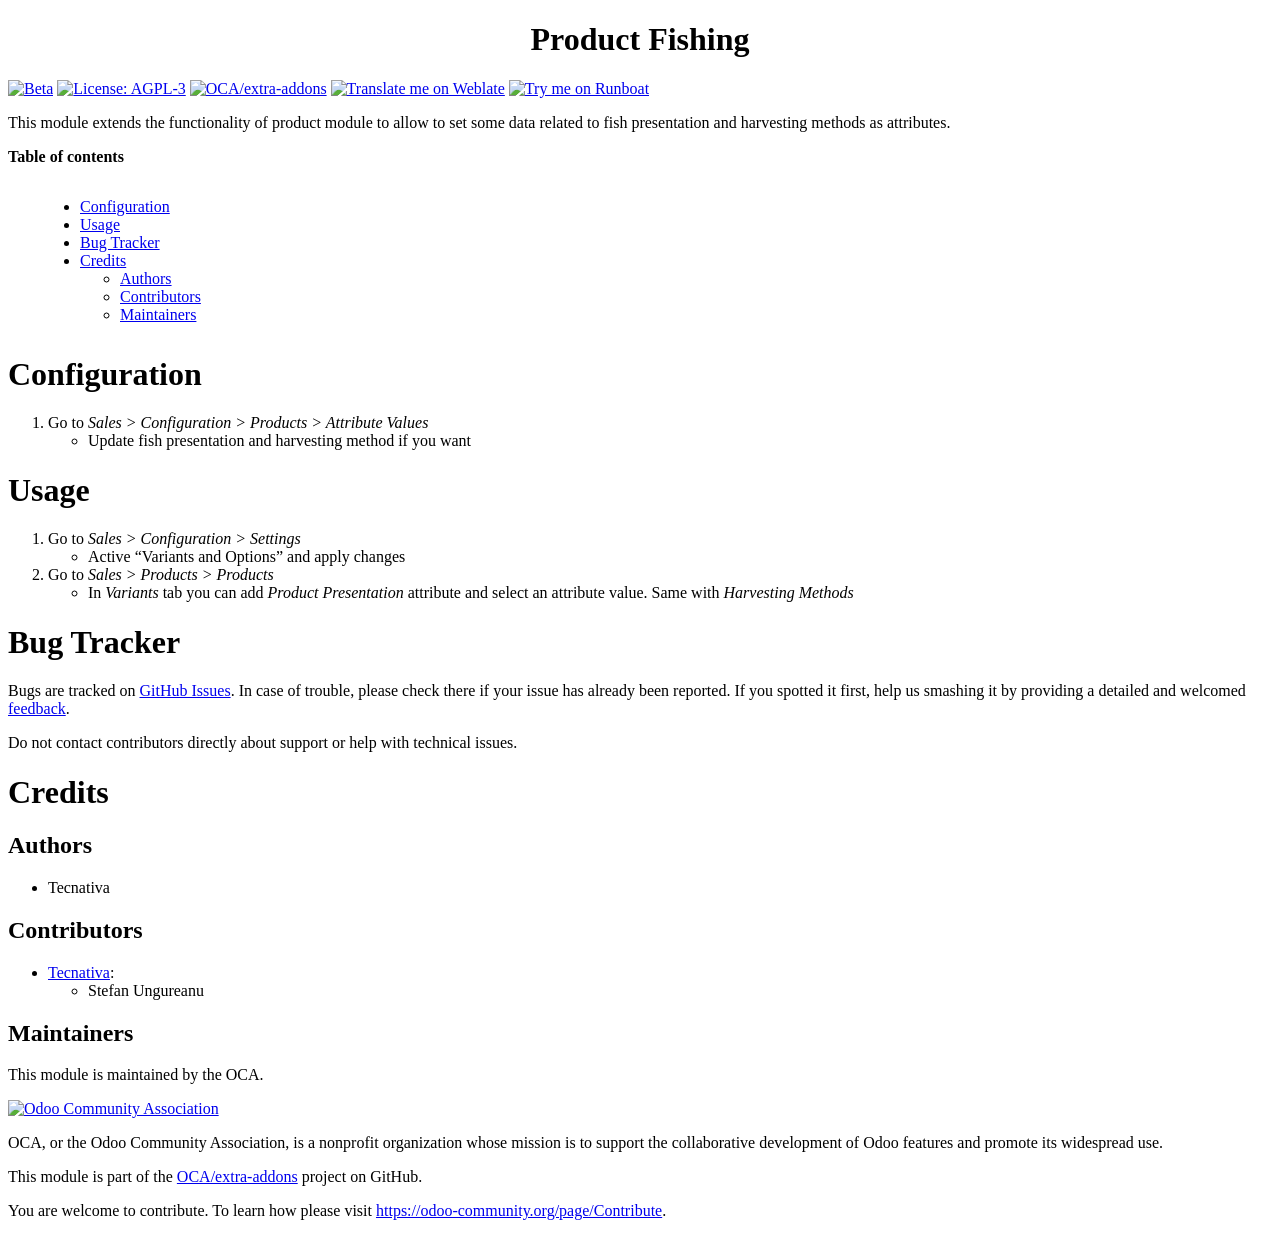
==== product_fishing/static/description/index.html @ 30865676 "[ADD] product_fishing + stock_picking_fresh_logistic_label: New modules" ====
<?xml version="1.0" encoding="utf-8" ?>
<!DOCTYPE html PUBLIC "-//W3C//DTD XHTML 1.0 Transitional//EN" "http://www.w3.org/TR/xhtml1/DTD/xhtml1-transitional.dtd">
<html xmlns="http://www.w3.org/1999/xhtml" xml:lang="en" lang="en">
<head>
<meta http-equiv="Content-Type" content="text/html; charset=utf-8" />
<meta name="generator" content="Docutils: http://docutils.sourceforge.net/" />
<title>Product Fishing</title>
<style type="text/css">

/*
:Author: David Goodger (goodger@python.org)
:Id: $Id: html4css1.css 7952 2016-07-26 18:15:59Z milde $
:Copyright: This stylesheet has been placed in the public domain.

Default cascading style sheet for the HTML output of Docutils.

See http://docutils.sf.net/docs/howto/html-stylesheets.html for how to
customize this style sheet.
*/

/* used to remove borders from tables and images */
.borderless, table.borderless td, table.borderless th {
  border: 0 }

table.borderless td, table.borderless th {
  /* Override padding for "table.docutils td" with "! important".
     The right padding separates the table cells. */
  padding: 0 0.5em 0 0 ! important }

.first {
  /* Override more specific margin styles with "! important". */
  margin-top: 0 ! important }

.last, .with-subtitle {
  margin-bottom: 0 ! important }

.hidden {
  display: none }

.subscript {
  vertical-align: sub;
  font-size: smaller }

.superscript {
  vertical-align: super;
  font-size: smaller }

a.toc-backref {
  text-decoration: none ;
  color: black }

blockquote.epigraph {
  margin: 2em 5em ; }

dl.docutils dd {
  margin-bottom: 0.5em }

object[type="image/svg+xml"], object[type="application/x-shockwave-flash"] {
  overflow: hidden;
}

/* Uncomment (and remove this text!) to get bold-faced definition list terms
dl.docutils dt {
  font-weight: bold }
*/

div.abstract {
  margin: 2em 5em }

div.abstract p.topic-title {
  font-weight: bold ;
  text-align: center }

div.admonition, div.attention, div.caution, div.danger, div.error,
div.hint, div.important, div.note, div.tip, div.warning {
  margin: 2em ;
  border: medium outset ;
  padding: 1em }

div.admonition p.admonition-title, div.hint p.admonition-title,
div.important p.admonition-title, div.note p.admonition-title,
div.tip p.admonition-title {
  font-weight: bold ;
  font-family: sans-serif }

div.attention p.admonition-title, div.caution p.admonition-title,
div.danger p.admonition-title, div.error p.admonition-title,
div.warning p.admonition-title, .code .error {
  color: red ;
  font-weight: bold ;
  font-family: sans-serif }

/* Uncomment (and remove this text!) to get reduced vertical space in
   compound paragraphs.
div.compound .compound-first, div.compound .compound-middle {
  margin-bottom: 0.5em }

div.compound .compound-last, div.compound .compound-middle {
  margin-top: 0.5em }
*/

div.dedication {
  margin: 2em 5em ;
  text-align: center ;
  font-style: italic }

div.dedication p.topic-title {
  font-weight: bold ;
  font-style: normal }

div.figure {
  margin-left: 2em ;
  margin-right: 2em }

div.footer, div.header {
  clear: both;
  font-size: smaller }

div.line-block {
  display: block ;
  margin-top: 1em ;
  margin-bottom: 1em }

div.line-block div.line-block {
  margin-top: 0 ;
  margin-bottom: 0 ;
  margin-left: 1.5em }

div.sidebar {
  margin: 0 0 0.5em 1em ;
  border: medium outset ;
  padding: 1em ;
  background-color: #ffffee ;
  width: 40% ;
  float: right ;
  clear: right }

div.sidebar p.rubric {
  font-family: sans-serif ;
  font-size: medium }

div.system-messages {
  margin: 5em }

div.system-messages h1 {
  color: red }

div.system-message {
  border: medium outset ;
  padding: 1em }

div.system-message p.system-message-title {
  color: red ;
  font-weight: bold }

div.topic {
  margin: 2em }

h1.section-subtitle, h2.section-subtitle, h3.section-subtitle,
h4.section-subtitle, h5.section-subtitle, h6.section-subtitle {
  margin-top: 0.4em }

h1.title {
  text-align: center }

h2.subtitle {
  text-align: center }

hr.docutils {
  width: 75% }

img.align-left, .figure.align-left, object.align-left, table.align-left {
  clear: left ;
  float: left ;
  margin-right: 1em }

img.align-right, .figure.align-right, object.align-right, table.align-right {
  clear: right ;
  float: right ;
  margin-left: 1em }

img.align-center, .figure.align-center, object.align-center {
  display: block;
  margin-left: auto;
  margin-right: auto;
}

table.align-center {
  margin-left: auto;
  margin-right: auto;
}

.align-left {
  text-align: left }

.align-center {
  clear: both ;
  text-align: center }

.align-right {
  text-align: right }

/* reset inner alignment in figures */
div.align-right {
  text-align: inherit }

/* div.align-center * { */
/*   text-align: left } */

.align-top    {
  vertical-align: top }

.align-middle {
  vertical-align: middle }

.align-bottom {
  vertical-align: bottom }

ol.simple, ul.simple {
  margin-bottom: 1em }

ol.arabic {
  list-style: decimal }

ol.loweralpha {
  list-style: lower-alpha }

ol.upperalpha {
  list-style: upper-alpha }

ol.lowerroman {
  list-style: lower-roman }

ol.upperroman {
  list-style: upper-roman }

p.attribution {
  text-align: right ;
  margin-left: 50% }

p.caption {
  font-style: italic }

p.credits {
  font-style: italic ;
  font-size: smaller }

p.label {
  white-space: nowrap }

p.rubric {
  font-weight: bold ;
  font-size: larger ;
  color: maroon ;
  text-align: center }

p.sidebar-title {
  font-family: sans-serif ;
  font-weight: bold ;
  font-size: larger }

p.sidebar-subtitle {
  font-family: sans-serif ;
  font-weight: bold }

p.topic-title {
  font-weight: bold }

pre.address {
  margin-bottom: 0 ;
  margin-top: 0 ;
  font: inherit }

pre.literal-block, pre.doctest-block, pre.math, pre.code {
  margin-left: 2em ;
  margin-right: 2em }

pre.code .ln { color: grey; } /* line numbers */
pre.code, code { background-color: #eeeeee }
pre.code .comment, code .comment { color: #5C6576 }
pre.code .keyword, code .keyword { color: #3B0D06; font-weight: bold }
pre.code .literal.string, code .literal.string { color: #0C5404 }
pre.code .name.builtin, code .name.builtin { color: #352B84 }
pre.code .deleted, code .deleted { background-color: #DEB0A1}
pre.code .inserted, code .inserted { background-color: #A3D289}

span.classifier {
  font-family: sans-serif ;
  font-style: oblique }

span.classifier-delimiter {
  font-family: sans-serif ;
  font-weight: bold }

span.interpreted {
  font-family: sans-serif }

span.option {
  white-space: nowrap }

span.pre {
  white-space: pre }

span.problematic {
  color: red }

span.section-subtitle {
  /* font-size relative to parent (h1..h6 element) */
  font-size: 80% }

table.citation {
  border-left: solid 1px gray;
  margin-left: 1px }

table.docinfo {
  margin: 2em 4em }

table.docutils {
  margin-top: 0.5em ;
  margin-bottom: 0.5em }

table.footnote {
  border-left: solid 1px black;
  margin-left: 1px }

table.docutils td, table.docutils th,
table.docinfo td, table.docinfo th {
  padding-left: 0.5em ;
  padding-right: 0.5em ;
  vertical-align: top }

table.docutils th.field-name, table.docinfo th.docinfo-name {
  font-weight: bold ;
  text-align: left ;
  white-space: nowrap ;
  padding-left: 0 }

/* "booktabs" style (no vertical lines) */
table.docutils.booktabs {
  border: 0px;
  border-top: 2px solid;
  border-bottom: 2px solid;
  border-collapse: collapse;
}
table.docutils.booktabs * {
  border: 0px;
}
table.docutils.booktabs th {
  border-bottom: thin solid;
  text-align: left;
}

h1 tt.docutils, h2 tt.docutils, h3 tt.docutils,
h4 tt.docutils, h5 tt.docutils, h6 tt.docutils {
  font-size: 100% }

ul.auto-toc {
  list-style-type: none }

</style>
</head>
<body>
<div class="document" id="product-fishing">
<h1 class="title">Product Fishing</h1>

<!-- !!!!!!!!!!!!!!!!!!!!!!!!!!!!!!!!!!!!!!!!!!!!!!!!!!!!
!! This file is generated by oca-gen-addon-readme !!
!! changes will be overwritten.                   !!
!!!!!!!!!!!!!!!!!!!!!!!!!!!!!!!!!!!!!!!!!!!!!!!!!!!! -->
<p><a class="reference external" href="https://odoo-community.org/page/development-status"><img alt="Beta" src="https://img.shields.io/badge/maturity-Beta-yellow.png" /></a> <a class="reference external" href="http://www.gnu.org/licenses/agpl-3.0-standalone.html"><img alt="License: AGPL-3" src="https://img.shields.io/badge/licence-AGPL--3-blue.png" /></a> <a class="reference external" href="https://github.com/OCA/extra-addons/tree/15.0/product_fishing"><img alt="OCA/extra-addons" src="https://img.shields.io/badge/github-OCA%2Fextra--addons-lightgray.png?logo=github" /></a> <a class="reference external" href="https://translation.odoo-community.org/projects/extra-addons-15-0/extra-addons-15-0-product_fishing"><img alt="Translate me on Weblate" src="https://img.shields.io/badge/weblate-Translate%20me-F47D42.png" /></a> <a class="reference external" href="https://runboat.odoo-community.org/webui/builds.html?repo=OCA/extra-addons&amp;target_branch=15.0"><img alt="Try me on Runboat" src="https://img.shields.io/badge/runboat-Try%20me-875A7B.png" /></a></p>
<p>This module extends the functionality of product module to allow to set some
data related to fish presentation and harvesting methods as attributes.</p>
<p><strong>Table of contents</strong></p>
<div class="contents local topic" id="contents">
<ul class="simple">
<li><a class="reference internal" href="#configuration" id="id1">Configuration</a></li>
<li><a class="reference internal" href="#usage" id="id2">Usage</a></li>
<li><a class="reference internal" href="#bug-tracker" id="id3">Bug Tracker</a></li>
<li><a class="reference internal" href="#credits" id="id4">Credits</a><ul>
<li><a class="reference internal" href="#authors" id="id5">Authors</a></li>
<li><a class="reference internal" href="#contributors" id="id6">Contributors</a></li>
<li><a class="reference internal" href="#maintainers" id="id7">Maintainers</a></li>
</ul>
</li>
</ul>
</div>
<div class="section" id="configuration">
<h1><a class="toc-backref" href="#id1">Configuration</a></h1>
<ol class="arabic simple">
<li>Go to <em>Sales &gt; Configuration &gt; Products &gt; Attribute Values</em><ul>
<li>Update fish presentation and harvesting method if you want</li>
</ul>
</li>
</ol>
</div>
<div class="section" id="usage">
<h1><a class="toc-backref" href="#id2">Usage</a></h1>
<ol class="arabic simple">
<li>Go to <em>Sales &gt; Configuration &gt; Settings</em><ul>
<li>Active “Variants and Options” and apply changes</li>
</ul>
</li>
<li>Go to <em>Sales &gt; Products &gt; Products</em><ul>
<li>In <em>Variants</em> tab you can add <em>Product Presentation</em> attribute and select an
attribute value. Same with <em>Harvesting Methods</em></li>
</ul>
</li>
</ol>
</div>
<div class="section" id="bug-tracker">
<h1><a class="toc-backref" href="#id3">Bug Tracker</a></h1>
<p>Bugs are tracked on <a class="reference external" href="https://github.com/OCA/extra-addons/issues">GitHub Issues</a>.
In case of trouble, please check there if your issue has already been reported.
If you spotted it first, help us smashing it by providing a detailed and welcomed
<a class="reference external" href="https://github.com/OCA/extra-addons/issues/new?body=module:%20product_fishing%0Aversion:%2015.0%0A%0A**Steps%20to%20reproduce**%0A-%20...%0A%0A**Current%20behavior**%0A%0A**Expected%20behavior**">feedback</a>.</p>
<p>Do not contact contributors directly about support or help with technical issues.</p>
</div>
<div class="section" id="credits">
<h1><a class="toc-backref" href="#id4">Credits</a></h1>
<div class="section" id="authors">
<h2><a class="toc-backref" href="#id5">Authors</a></h2>
<ul class="simple">
<li>Tecnativa</li>
</ul>
</div>
<div class="section" id="contributors">
<h2><a class="toc-backref" href="#id6">Contributors</a></h2>
<ul class="simple">
<li><a class="reference external" href="https://www.tecnativa.com">Tecnativa</a>:<ul>
<li>Stefan Ungureanu</li>
</ul>
</li>
</ul>
</div>
<div class="section" id="maintainers">
<h2><a class="toc-backref" href="#id7">Maintainers</a></h2>
<p>This module is maintained by the OCA.</p>
<a class="reference external image-reference" href="https://odoo-community.org"><img alt="Odoo Community Association" src="https://odoo-community.org/logo.png" /></a>
<p>OCA, or the Odoo Community Association, is a nonprofit organization whose
mission is to support the collaborative development of Odoo features and
promote its widespread use.</p>
<p>This module is part of the <a class="reference external" href="https://github.com/OCA/extra-addons/tree/15.0/product_fishing">OCA/extra-addons</a> project on GitHub.</p>
<p>You are welcome to contribute. To learn how please visit <a class="reference external" href="https://odoo-community.org/page/Contribute">https://odoo-community.org/page/Contribute</a>.</p>
</div>
</div>
</div>
</body>
</html>
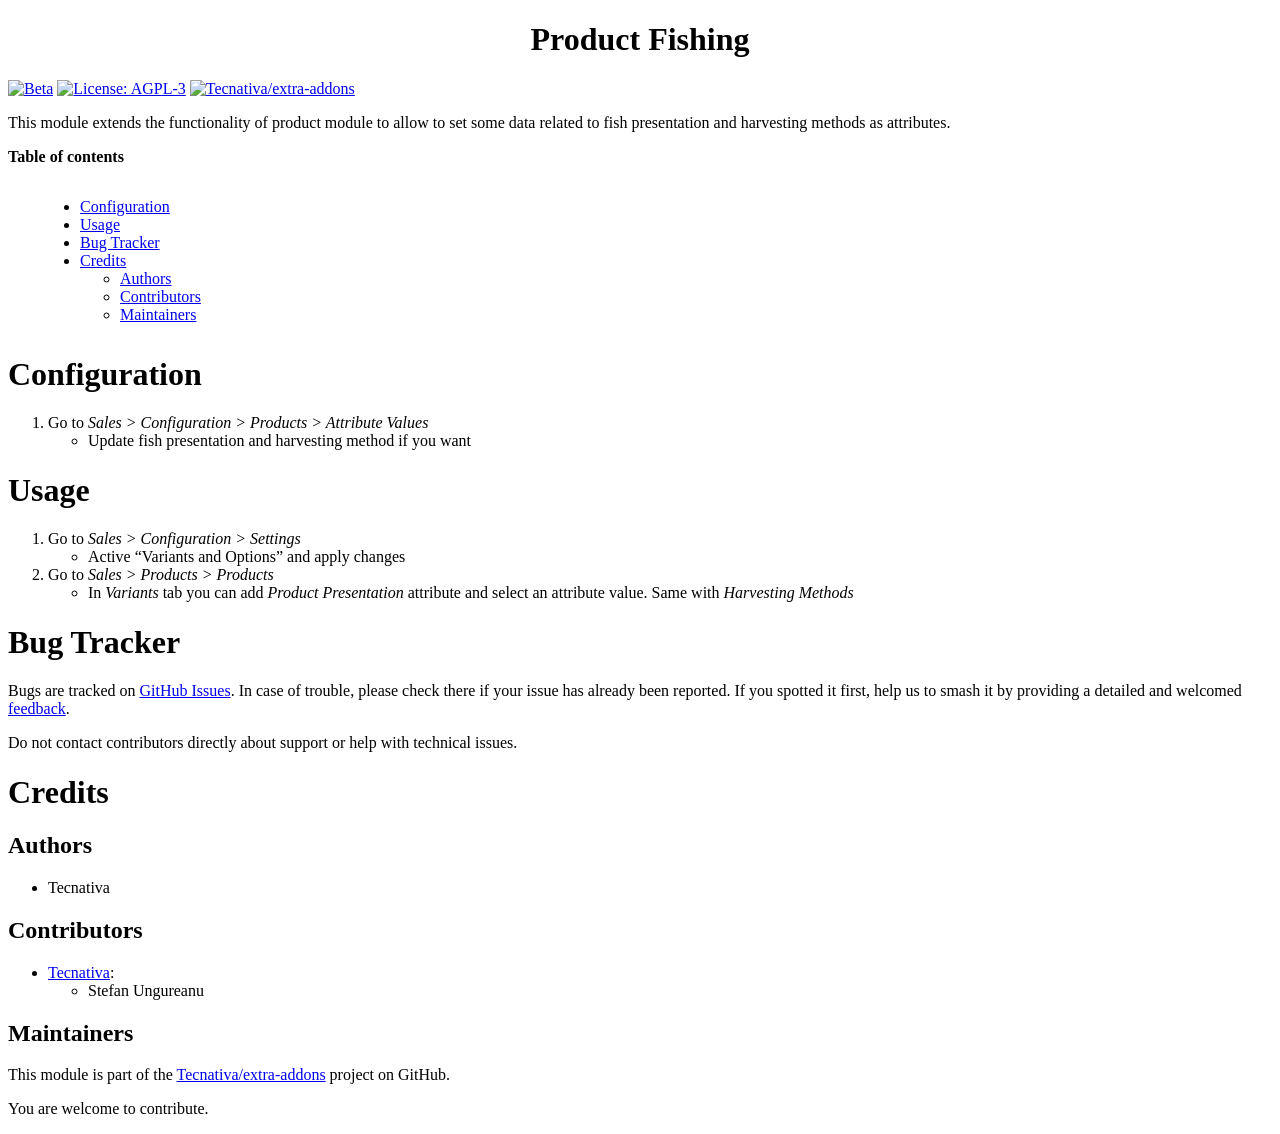
==== commit 0d34cd22: "[IMP] Make instalable modules. Pre-commit" ====
--- a/product_fishing/static/description/index.html
+++ b/product_fishing/static/description/index.html
@@ -1,20 +1,20 @@
-<?xml version="1.0" encoding="utf-8" ?>
+<?xml version="1.0" encoding="utf-8"?>
 <!DOCTYPE html PUBLIC "-//W3C//DTD XHTML 1.0 Transitional//EN" "http://www.w3.org/TR/xhtml1/DTD/xhtml1-transitional.dtd">
 <html xmlns="http://www.w3.org/1999/xhtml" xml:lang="en" lang="en">
 <head>
 <meta http-equiv="Content-Type" content="text/html; charset=utf-8" />
-<meta name="generator" content="Docutils: http://docutils.sourceforge.net/" />
+<meta name="generator" content="Docutils: https://docutils.sourceforge.io/" />
 <title>Product Fishing</title>
 <style type="text/css">
 
 /*
 :Author: David Goodger (goodger@python.org)
-:Id: $Id: html4css1.css 7952 2016-07-26 18:15:59Z milde $
+:Id: $Id: html4css1.css 8954 2022-01-20 10:10:25Z milde $
 :Copyright: This stylesheet has been placed in the public domain.
 
 Default cascading style sheet for the HTML output of Docutils.
 
-See http://docutils.sf.net/docs/howto/html-stylesheets.html for how to
+See https://docutils.sourceforge.io/docs/howto/html-stylesheets.html for how to
 customize this style sheet.
 */
 
@@ -366,26 +366,28 @@
 <!-- !!!!!!!!!!!!!!!!!!!!!!!!!!!!!!!!!!!!!!!!!!!!!!!!!!!!
 !! This file is generated by oca-gen-addon-readme !!
 !! changes will be overwritten.                   !!
+!!!!!!!!!!!!!!!!!!!!!!!!!!!!!!!!!!!!!!!!!!!!!!!!!!!!
+!! source digest: sha256:cfc31edc7a6d7b0b9f03ee7735f8d4eec0698e60e25d4d506e18e1ecb5d2f089
 !!!!!!!!!!!!!!!!!!!!!!!!!!!!!!!!!!!!!!!!!!!!!!!!!!!! -->
-<p><a class="reference external" href="https://odoo-community.org/page/development-status"><img alt="Beta" src="https://img.shields.io/badge/maturity-Beta-yellow.png" /></a> <a class="reference external" href="http://www.gnu.org/licenses/agpl-3.0-standalone.html"><img alt="License: AGPL-3" src="https://img.shields.io/badge/licence-AGPL--3-blue.png" /></a> <a class="reference external" href="https://github.com/OCA/extra-addons/tree/15.0/product_fishing"><img alt="OCA/extra-addons" src="https://img.shields.io/badge/github-OCA%2Fextra--addons-lightgray.png?logo=github" /></a> <a class="reference external" href="https://translation.odoo-community.org/projects/extra-addons-15-0/extra-addons-15-0-product_fishing"><img alt="Translate me on Weblate" src="https://img.shields.io/badge/weblate-Translate%20me-F47D42.png" /></a> <a class="reference external" href="https://runboat.odoo-community.org/webui/builds.html?repo=OCA/extra-addons&amp;target_branch=15.0"><img alt="Try me on Runboat" src="https://img.shields.io/badge/runboat-Try%20me-875A7B.png" /></a></p>
+<p><a class="reference external image-reference" href="https://odoo-community.org/page/development-status"><img alt="Beta" src="https://img.shields.io/badge/maturity-Beta-yellow.png" /></a> <a class="reference external image-reference" href="http://www.gnu.org/licenses/agpl-3.0-standalone.html"><img alt="License: AGPL-3" src="https://img.shields.io/badge/licence-AGPL--3-blue.png" /></a> <a class="reference external image-reference" href="https://github.com/Tecnativa/extra-addons/tree/16.0/product_fishing"><img alt="Tecnativa/extra-addons" src="https://img.shields.io/badge/github-Tecnativa%2Fextra--addons-lightgray.png?logo=github" /></a></p>
 <p>This module extends the functionality of product module to allow to set some
 data related to fish presentation and harvesting methods as attributes.</p>
 <p><strong>Table of contents</strong></p>
 <div class="contents local topic" id="contents">
 <ul class="simple">
-<li><a class="reference internal" href="#configuration" id="id1">Configuration</a></li>
-<li><a class="reference internal" href="#usage" id="id2">Usage</a></li>
-<li><a class="reference internal" href="#bug-tracker" id="id3">Bug Tracker</a></li>
-<li><a class="reference internal" href="#credits" id="id4">Credits</a><ul>
-<li><a class="reference internal" href="#authors" id="id5">Authors</a></li>
-<li><a class="reference internal" href="#contributors" id="id6">Contributors</a></li>
-<li><a class="reference internal" href="#maintainers" id="id7">Maintainers</a></li>
+<li><a class="reference internal" href="#configuration" id="toc-entry-1">Configuration</a></li>
+<li><a class="reference internal" href="#usage" id="toc-entry-2">Usage</a></li>
+<li><a class="reference internal" href="#bug-tracker" id="toc-entry-3">Bug Tracker</a></li>
+<li><a class="reference internal" href="#credits" id="toc-entry-4">Credits</a><ul>
+<li><a class="reference internal" href="#authors" id="toc-entry-5">Authors</a></li>
+<li><a class="reference internal" href="#contributors" id="toc-entry-6">Contributors</a></li>
+<li><a class="reference internal" href="#maintainers" id="toc-entry-7">Maintainers</a></li>
 </ul>
 </li>
 </ul>
 </div>
 <div class="section" id="configuration">
-<h1><a class="toc-backref" href="#id1">Configuration</a></h1>
+<h1><a class="toc-backref" href="#toc-entry-1">Configuration</a></h1>
 <ol class="arabic simple">
 <li>Go to <em>Sales &gt; Configuration &gt; Products &gt; Attribute Values</em><ul>
 <li>Update fish presentation and harvesting method if you want</li>
@@ -394,7 +396,7 @@
 </ol>
 </div>
 <div class="section" id="usage">
-<h1><a class="toc-backref" href="#id2">Usage</a></h1>
+<h1><a class="toc-backref" href="#toc-entry-2">Usage</a></h1>
 <ol class="arabic simple">
 <li>Go to <em>Sales &gt; Configuration &gt; Settings</em><ul>
 <li>Active “Variants and Options” and apply changes</li>
@@ -408,23 +410,23 @@
 </ol>
 </div>
 <div class="section" id="bug-tracker">
-<h1><a class="toc-backref" href="#id3">Bug Tracker</a></h1>
-<p>Bugs are tracked on <a class="reference external" href="https://github.com/OCA/extra-addons/issues">GitHub Issues</a>.
+<h1><a class="toc-backref" href="#toc-entry-3">Bug Tracker</a></h1>
+<p>Bugs are tracked on <a class="reference external" href="https://github.com/Tecnativa/extra-addons/issues">GitHub Issues</a>.
 In case of trouble, please check there if your issue has already been reported.
-If you spotted it first, help us smashing it by providing a detailed and welcomed
-<a class="reference external" href="https://github.com/OCA/extra-addons/issues/new?body=module:%20product_fishing%0Aversion:%2015.0%0A%0A**Steps%20to%20reproduce**%0A-%20...%0A%0A**Current%20behavior**%0A%0A**Expected%20behavior**">feedback</a>.</p>
+If you spotted it first, help us to smash it by providing a detailed and welcomed
+<a class="reference external" href="https://github.com/Tecnativa/extra-addons/issues/new?body=module:%20product_fishing%0Aversion:%2016.0%0A%0A**Steps%20to%20reproduce**%0A-%20...%0A%0A**Current%20behavior**%0A%0A**Expected%20behavior**">feedback</a>.</p>
 <p>Do not contact contributors directly about support or help with technical issues.</p>
 </div>
 <div class="section" id="credits">
-<h1><a class="toc-backref" href="#id4">Credits</a></h1>
+<h1><a class="toc-backref" href="#toc-entry-4">Credits</a></h1>
 <div class="section" id="authors">
-<h2><a class="toc-backref" href="#id5">Authors</a></h2>
+<h2><a class="toc-backref" href="#toc-entry-5">Authors</a></h2>
 <ul class="simple">
 <li>Tecnativa</li>
 </ul>
 </div>
 <div class="section" id="contributors">
-<h2><a class="toc-backref" href="#id6">Contributors</a></h2>
+<h2><a class="toc-backref" href="#toc-entry-6">Contributors</a></h2>
 <ul class="simple">
 <li><a class="reference external" href="https://www.tecnativa.com">Tecnativa</a>:<ul>
 <li>Stefan Ungureanu</li>
@@ -433,14 +435,9 @@
 </ul>
 </div>
 <div class="section" id="maintainers">
-<h2><a class="toc-backref" href="#id7">Maintainers</a></h2>
-<p>This module is maintained by the OCA.</p>
-<a class="reference external image-reference" href="https://odoo-community.org"><img alt="Odoo Community Association" src="https://odoo-community.org/logo.png" /></a>
-<p>OCA, or the Odoo Community Association, is a nonprofit organization whose
-mission is to support the collaborative development of Odoo features and
-promote its widespread use.</p>
-<p>This module is part of the <a class="reference external" href="https://github.com/OCA/extra-addons/tree/15.0/product_fishing">OCA/extra-addons</a> project on GitHub.</p>
-<p>You are welcome to contribute. To learn how please visit <a class="reference external" href="https://odoo-community.org/page/Contribute">https://odoo-community.org/page/Contribute</a>.</p>
+<h2><a class="toc-backref" href="#toc-entry-7">Maintainers</a></h2>
+<p>This module is part of the <a class="reference external" href="https://github.com/Tecnativa/extra-addons/tree/16.0/product_fishing">Tecnativa/extra-addons</a> project on GitHub.</p>
+<p>You are welcome to contribute.</p>
 </div>
 </div>
 </div>
